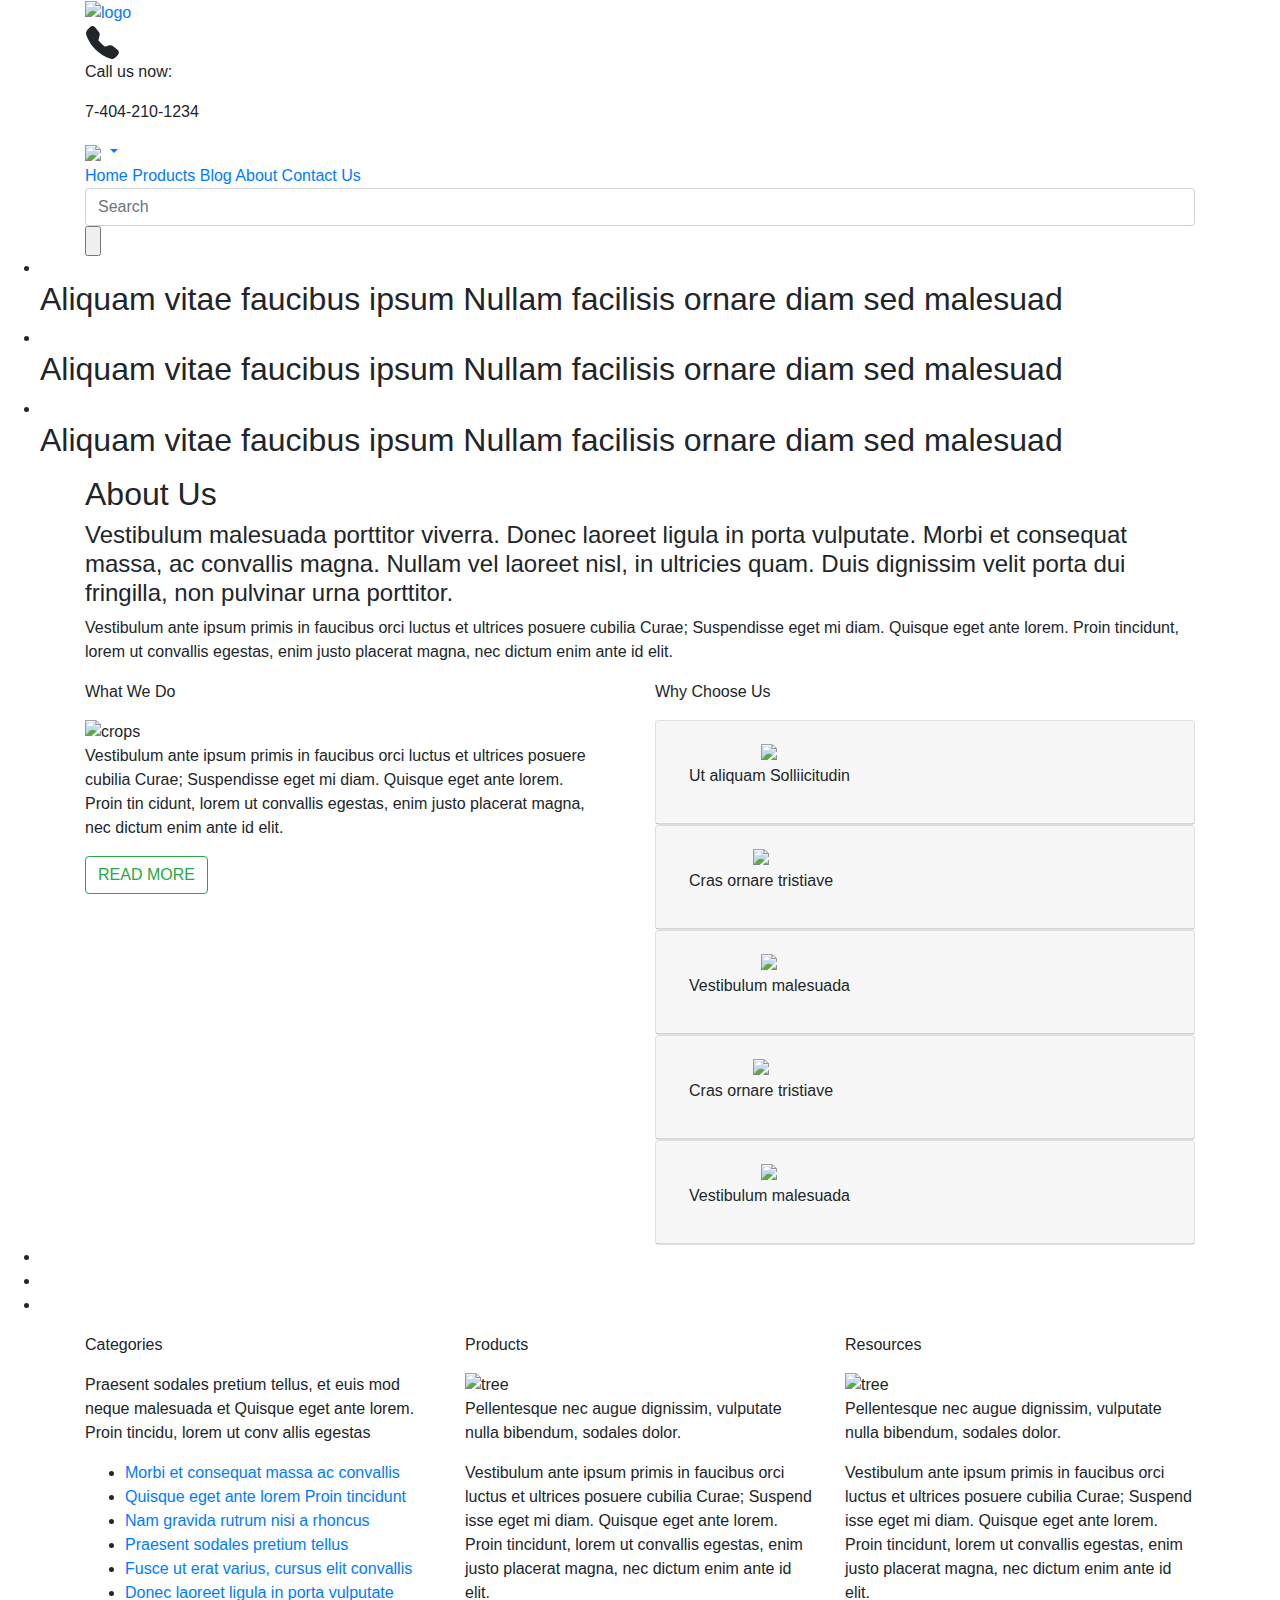
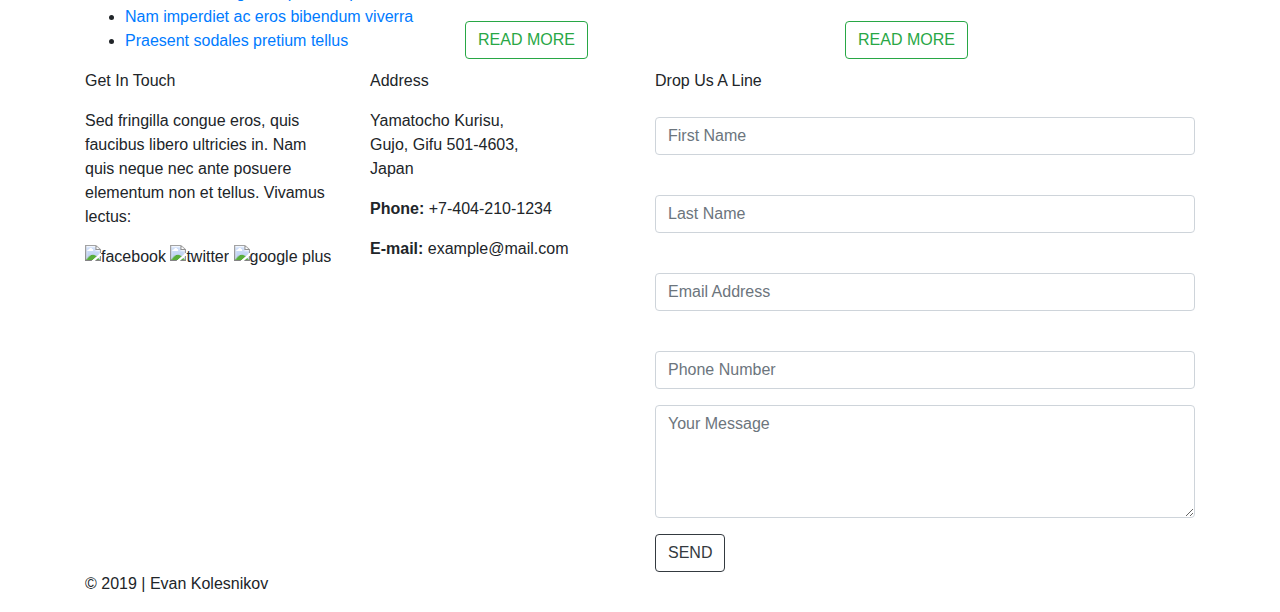
==== index.html @ a0339e0c "Update index.html" ====
<!DOCTYPE html>
<html>
    <head>
        <meta charset="utf-8">
        <meta name="viewport" content="width=device-width, initial-scale=1, shrink-to-fit=no">
        <link rel="stylesheet" href="https://stackpath.bootstrapcdn.com/bootstrap/4.5.2/css/bootstrap.min.css" integrity="sha384-JcKb8q3iqJ61gNV9KGb8thSsNjpSL0n8PARn9HuZOnIxN0hoP+VmmDGMN5t9UJ0Z" crossorigin="anonymous">
        <link href="css/style.css" rel="stylesheet" type="text/css" media="all">
        <link href='https://fonts.googleapis.com/css?family=Open+Sans:300italic,400italic,600italic,700italic,800italic,400,300,600,700,800' rel='stylesheet' type='text/css'>
        <title>A Responsive Website</title>
    </head>
    <body>
        <div class="header">
            <div class="container">
                <div class="logo">
                    <a href="index.html"><img src="img/random.png" alt="logo"/></a>
                </div>

                <div class="phone">
                    <div class="phone-icon">
                        <svg width="2.1875em" height="2.1875em" viewBox="0 0 16 16" class="bi bi-telephone-fill" fill="currentColor" xmlns="http://www.w3.org/2000/svg">
                            <path fill-rule="evenodd" d="M2.267.98a1.636 1.636 0 0 1 2.448.152l1.681 2.162c.309.396.418.913.296 1.4l-.513 2.053a.636.636 0 0 0 .167.604L8.65 9.654a.636.636 0 0 0 .604.167l2.052-.513a1.636 1.636 0 0 1 1.401.296l2.162 1.681c.777.604.849 1.753.153 2.448l-.97.97c-.693.693-1.73.998-2.697.658a17.47 17.47 0 0 1-6.571-4.144A17.47 17.47 0 0 1 .639 4.646c-.34-.967-.035-2.004.658-2.698l.97-.969z"/>
                        </svg>
                    </div>
                    <div class="call-us">
                        <p class="call-us-now">Call us now:</p>
                        <p class="pnumber">7-404-210-1234</p>
                    </div>
                </div>
                <div class="clearfix"></div>
                <div class="navigation">
                    <div class="nav-bar">
                      <div class="dropdown">
                        <a class="dropdown-toggle" type="button" id="dropdownMenuButton" data-toggle="dropdown" aria-haspopup="true" aria-expanded="false">
                          <img src="img/nav.png">
                        </a>
                        <div class="dropdown-menu" aria-labelledby="dropdownMenuButton">
                          <a class="dropdown-item" href="index.html">Home</a>
                          <a class="dropdown-item" href="products.html">Products</a>
                          <a class="dropdown-item" href="404.html">Blog</a>
                          <a class="dropdown-item" href="about.html">About</a>
                          <a class="dropdown-item" href="contact.html">Contact Us</a>
                        </div>
                      </div>
                        <div class="menu">
                              <a href="index.html" class="current-page">Home</a>
                              <a href="products.html">Products</a>
                              <a href="404.html">Blog</a>
                              <a href="about.html">About</a>
                              <a href="contact.html">Contact Us</a>
                        </div>
                        <div class="search">
                            <form>
                                <input class="form-control searchbar" type="text" placeholder="Search" aria-label="Search">
                                <input type="submit" value="">
                            </form>
                        </div>
                    </div>
                </div>
            </div>
        </div>
        <div class="slider">
            <ul class="rslides" id="slide">
                <li><img src="img/1.jpg" alt=""><div class="caption caption1"><h2>Aliquam vitae faucibus ipsum Nullam facilisis ornare diam sed malesuad</h2></div></li>
                <li><img src="img/2.jpg" alt=""><div class="caption caption1"><h2>Aliquam vitae faucibus ipsum Nullam facilisis ornare diam sed malesuad</h2></div></li>
                <li><img src="img/3.jpg" alt=""><div class="caption caption1"><h2>Aliquam vitae faucibus ipsum Nullam facilisis ornare diam sed malesuad</h2></div></li>
            </ul>
        </div>
        <div class="about">
              <div class="container">
                  <div class="about-us">
                      <h2>About Us</h2>
                      <h4>Vestibulum malesuada porttitor viverra. Donec laoreet ligula in porta vulputate. Morbi et consequat massa, ac convallis magna. Nullam vel laoreet nisl, in ultricies quam. Duis dignissim velit porta dui fringilla, non pulvinar urna porttitor.</h4>
                      <p>Vestibulum ante ipsum primis in faucibus orci luctus et ultrices posuere cubilia Curae; Suspendisse eget mi diam. Quisque eget ante lorem. Proin tincidunt, lorem ut convallis egestas, enim justo placerat magna, nec dictum enim ante id elit.</p>
                  </div>
                  <div class="about-bottom">
                    <div class="row">
                      <div class="col-md-6 what-we">
                          <p class="wwd">What We Do</p>
                          <img src="img/crop.jpg" class="img-fluid" alt="crops">
                          <p style="width: 94%;">Vestibulum ante ipsum primis in faucibus orci luctus et ultrices posuere cubilia Curae; Suspendisse eget mi diam. Quisque eget ante lorem. Proin tin cidunt, lorem ut convallis egestas, enim justo placerat magna, nec dictum enim ante id elit.</p>
                          <a class="btn btn-outline-success more" href="about.html">READ MORE</a>
                      </div>
                      <div class="col-md-6 why-choose">
                        <p class="wcu">Why Choose Us</p>
                          <div id="accordion">
                              <div class="card">
                                <div class="card-header" id="headingOne">
                                  <h5 class="mb-0">
                                    <button class="btn collapsed" data-toggle="collapse" data-target="#collapseOne" aria-expanded="true" aria-controls="collapseOne">
                                      <div class="plus-sign">
                                          <img src="img/plus.png">
                                      </div>
                                      <p class="crd-title">Ut aliquam Solliicitudin</p>
                                    </button>
                                  </h5>
                                </div>
                                <div id="collapseOne" class="collapse" aria-labelledby="headingOne" data-parent="#accordion">
                                <div class="card-body">
                                      Etiam feugiat lectus nisl, in euismod lectus viverra et. Sed et scelerisque felis. Integer vel volutpat massa. Donec id justo nisl.                                </div>
                                </div>
                              </div>
                              <div class="card">
                                <div class="card-header" id="headingTwo">
                                  <h5 class="mb-0">
                                    <button class="btn collapsed" data-toggle="collapse" data-target="#collapseTwo" aria-expanded="false" aria-controls="collapseTwo">
                                      <div class="plus-sign">
                                          <img src="img/plus.png">
                                      </div>
                                      <p class="crd-title">Cras ornare tristiave</p>
                                    </button>
                                  </h5>
                                </div>
                                <div id="collapseTwo" class="btn collapse" aria-labelledby="headingTwo" data-parent="#accordion">
                                  <div class="card-body" style="text-align: left; padding: 0.5rem">
                                      Phasellus in magna quis quam lobortis fermentum a eget ipsum.Praesent sodales pretium tellus, et euismod neque malesuada et. Maecenas ultrices nulldia.                                </div>
                                </div>
                              </div>
                              <div class="card">
                                <div class="card-header" id="headingThree">
                                  <h5 class="mb-0">
                                    <button class="btn collapsed" data-toggle="collapse" data-target="#collapseThree" aria-expanded="false" aria-controls="collapseThree">
                                      <div class="plus-sign">
                                          <img src="img/plus.png">
                                      </div>
                                      <p class="crd-title">Vestibulum malesuada</p>
                                    </button>  
                                  </h5>
                                </div>
                                <div id="collapseThree" class="collapse" aria-labelledby="headingThree" data-parent="#accordion">
                                  <div class="card-body">
                                    Anim pariatur cliche reprehenderit, enim eiusmod high life accusamus terry richardson ad squid.
                                  </div>
                                </div>
                              </div>
                              <div class="card">
                                  <div class="card-header" id="headingFour">
                                    <h5 class="mb-0">
                                      <button class="btn collapsed" data-toggle="collapse" data-target="#collapseFour" aria-expanded="false" aria-controls="collapseFour">
                                          <div class="plus-sign">
                                              <img src="img/plus.png">
                                          </div>
                                          <p class="crd-title">Cras ornare tristiave</p>
                                      </button>
                                    </h5>
                                  </div>
                                  <div id="collapseFour" class="collapse" aria-labelledby="headingFour" data-parent="#accordion">
                                    <div class="card-body">
                                      Phasellus in magna quis quam lobortis fermentum a eget ipsum.Praesent sodales pretium tellus, et euismod neque malesuada et. Maecenas ultrices nulldia.                                  </div>
                                  </div>
                                </div>
                                <div class="card">
                                  <div class="card-header" id="headingFive">
                                    <h5 class="mb-0">
                                      <button class="btn collapsed" data-toggle="collapse" data-target="#collapseFive" aria-expanded="false" aria-controls="collapseFive">
                                          <div class="plus-sign">
                                              <img src="img/plus.png">
                                          </div>
                                          <p class="crd-title">Vestibulum malesuada</p>
                                      </button>
                                    </h5>
                                  </div>
                                  <div id="collapseFive" class="collapse" aria-labelledby="headingFive" data-parent="#accordion">
                                    <div class="card-body">
                                      Etiam feugiat lectus nisl, in euismod lectus viverra et. Sed et scelerisque felis. Integer vel volutpat massa. Donec id justo nisl.                                  </div>
                                  </div>
                                </div>
                             </div>
                          </div>
                      </div>
                  </div>
              </div>
          </div>
          <div class="slider2">
            <ul class="rslides2">
              <li><img src="img/slide1.jpg" alt=""></li>
              <li><img src="img/slide2.jpg" alt=""></li>
              <li><img src="img/slide3.jpg" alt=""></li>
            </ul>
          </div>
          <div class="services">
            <div class="container">
              <div class="row">
                <div class="col-sm">
                  <p class="section-header">Categories</p>
                  <p class="categories-text">Praesent sodales pretium tellus, et euis mod neque malesuada et Quisque eget ante lorem. Proin tincidu, lorem ut conv allis egestas</p>
                  <ul class="categories-list">
                    <li>
                      <a href>Morbi et consequat massa ac convallis</a>
                    </li>
                    <li>
                      <a href>Quisque eget ante lorem Proin tincidunt</a>
                    </li>
                    <li>
                      <a href>Nam gravida rutrum nisi a rhoncus</a>
                    </li>
                    <li>
                      <a href>Praesent sodales pretium tellus</a>
                    </li>
                    <li>
                      <a href>Fusce ut erat varius, cursus elit convallis</a>
                    </li>
                    <li>
                      <a href>Donec laoreet ligula in porta vulputate</a>
                    </li>
                    <li>
                      <a href>Nam imperdiet ac eros bibendum viverra</a>
                    </li>
                    <li>
                      <a href>Praesent sodales pretium tellus</a>
                    </li>
                  </ul>
                </div>
                <div class="col-sm">
                  <p class="section-header">Products</p>
                  <img src="img/pic1.jpg" class="img-fluid" alt="tree">
                  <p class="product-text1">Pellentesque nec augue dignissim, vulputate nulla bibendum, sodales dolor.</p>
                  <p class="product-text2">Vestibulum ante ipsum primis in faucibus orci luctus et ultrices posuere cubilia Curae; Suspend isse eget mi diam. Quisque eget ante lorem. Proin tincidunt, lorem ut convallis egestas, enim justo placerat magna, nec dictum enim ante id elit.</p>
                  <a class="btn btn-outline-success more" href="about.html">READ MORE</a>
                </div>
                <div class="col-sm">
                  <p class="section-header resources-col">Resources</p>
                  <img src="img/pic2.jpg" class="img-fluid" alt="tree">
                  <p class="product-text1">Pellentesque nec augue dignissim, vulputate nulla bibendum, sodales dolor.</p>
                  <p class="product-text2">Vestibulum ante ipsum primis in faucibus orci luctus et ultrices posuere cubilia Curae; Suspend isse eget mi diam. Quisque eget ante lorem. Proin tincidunt, lorem ut convallis egestas, enim justo placerat magna, nec dictum enim ante id elit.</p>
                  <a class="btn btn-outline-success more" href="about.html">READ MORE</a>
                </div>
              </div>
            </div>
          </div>
          <div class="contact">
            <div class="container">
              <div class="row contact-row">
                <div class="col-sm contact-col">
                  <p class="contact-header">Get In Touch</p>
                  <p class="contact-text">Sed fringilla congue eros, quis faucibus libero ultricies in. Nam quis neque nec ante posuere elementum non et tellus. Vivamus lectus:</p>
                  <div class="socials">
                    <img src="img/fb.png" alt="facebook">
                    <img src="img/twitter.png" alt="twitter">
                    <img src="img/gplus.png" alt="google plus">
                  </div>
                </div>
                <div class="col-sm contact-col ">
                  <p class="contact-header">Address</p>
                  <p class="contact-adrs">Yamatocho Kurisu,<br> Gujo, Gifu 501-4603,<br> Japan</p>
                  <p class="contact-phone"><b>Phone:</b> +7-404-210-1234</p>
                  <p class="contact-email"><b>E-mail:</b> example@mail.com</p>
                  
                </div>
                <div class="col-lg-6 contact-col">
                  <p class="contact-header" style="margin-bottom: 0; padding-bottom: 0;">Drop Us A Line</p>
                  <form>
                    <div class="form-group">
                      <label for="exampleFormControlInput1"></label>
                      <input type="text" class="form-control inputext" id="FormControlInput" placeholder="First Name">
                    </div>
                    <div class="form-group">
                      <label for="exampleFormControlInput1"></label>
                      <input type="text" class="form-control inputext" id="FormControlInput" placeholder="Last Name">
                    </div>
                    <div class="form-group">
                      <label for="exampleFormControlInput1"></label>
                      <input type="text" class="form-control inputext" id="FormControlInput" placeholder="Email Address">
                    </div>
                    <div class="form-group">
                      <label for="exampleFormControlInput1"></label>
                      <input type="text" class="form-control inputext" id="FormControlInput" placeholder="Phone Number">
                    </div>
                    <div class="form-group txtarea">
                      <textarea type="textarea" class="form-control contact-txtarea" id="FormControlInput1" placeholder="Your Message" style="height: 113px;"></textarea>
                    </div>
                  </form>
                  <button type="button" class="btn btn-outline-dark send-btn">SEND</button>
                </div>
              </div>
            </div>
          </div>
          <div class="copyr">
            <div class="container">
              <p class="copyright">© 2019 | Evan Kolesnikov</p>
            </div>
          </div>

        <script src="https://ajax.googleapis.com/ajax/libs/jquery/1.8.3/jquery.min.js"></script>
        <script src="js/responsiveslides.min.js"></script>
        <script>
            $.noConflict();
            jQuery( document ).ready(function( $ ) {
                $(function() {
              $("#slide").responsiveSlides({
                auto: true,
                speed: 470,
              });
            });
                $(function() {
                $(".rslides2").responsiveSlides({
                  auto: true,
                  speed: 900,
                  pager: true,
                });
              });
            });
        </script>
        <script src="https://code.jquery.com/jquery-3.5.1.slim.min.js" integrity="sha384-DfXdz2htPH0lsSSs5nCTpuj/zy4C+OGpamoFVy38MVBnE+IbbVYUew+OrCXaRkfj" crossorigin="anonymous"></script>
        <script src="https://cdn.jsdelivr.net/npm/popper.js@1.16.1/dist/umd/popper.min.js" integrity="sha384-9/reFTGAW83EW2RDu2S0VKaIzap3H66lZH81PoYlFhbGU+6BZp6G7niu735Sk7lN" crossorigin="anonymous"></script>
        <script src="https://stackpath.bootstrapcdn.com/bootstrap/4.5.2/js/bootstrap.min.js" integrity="sha384-B4gt1jrGC7Jh4AgTPSdUtOBvfO8shuf57BaghqFfPlYxofvL8/KUEfYiJOMMV+rV" crossorigin="anonymous"></script>  
    </body>
</html>
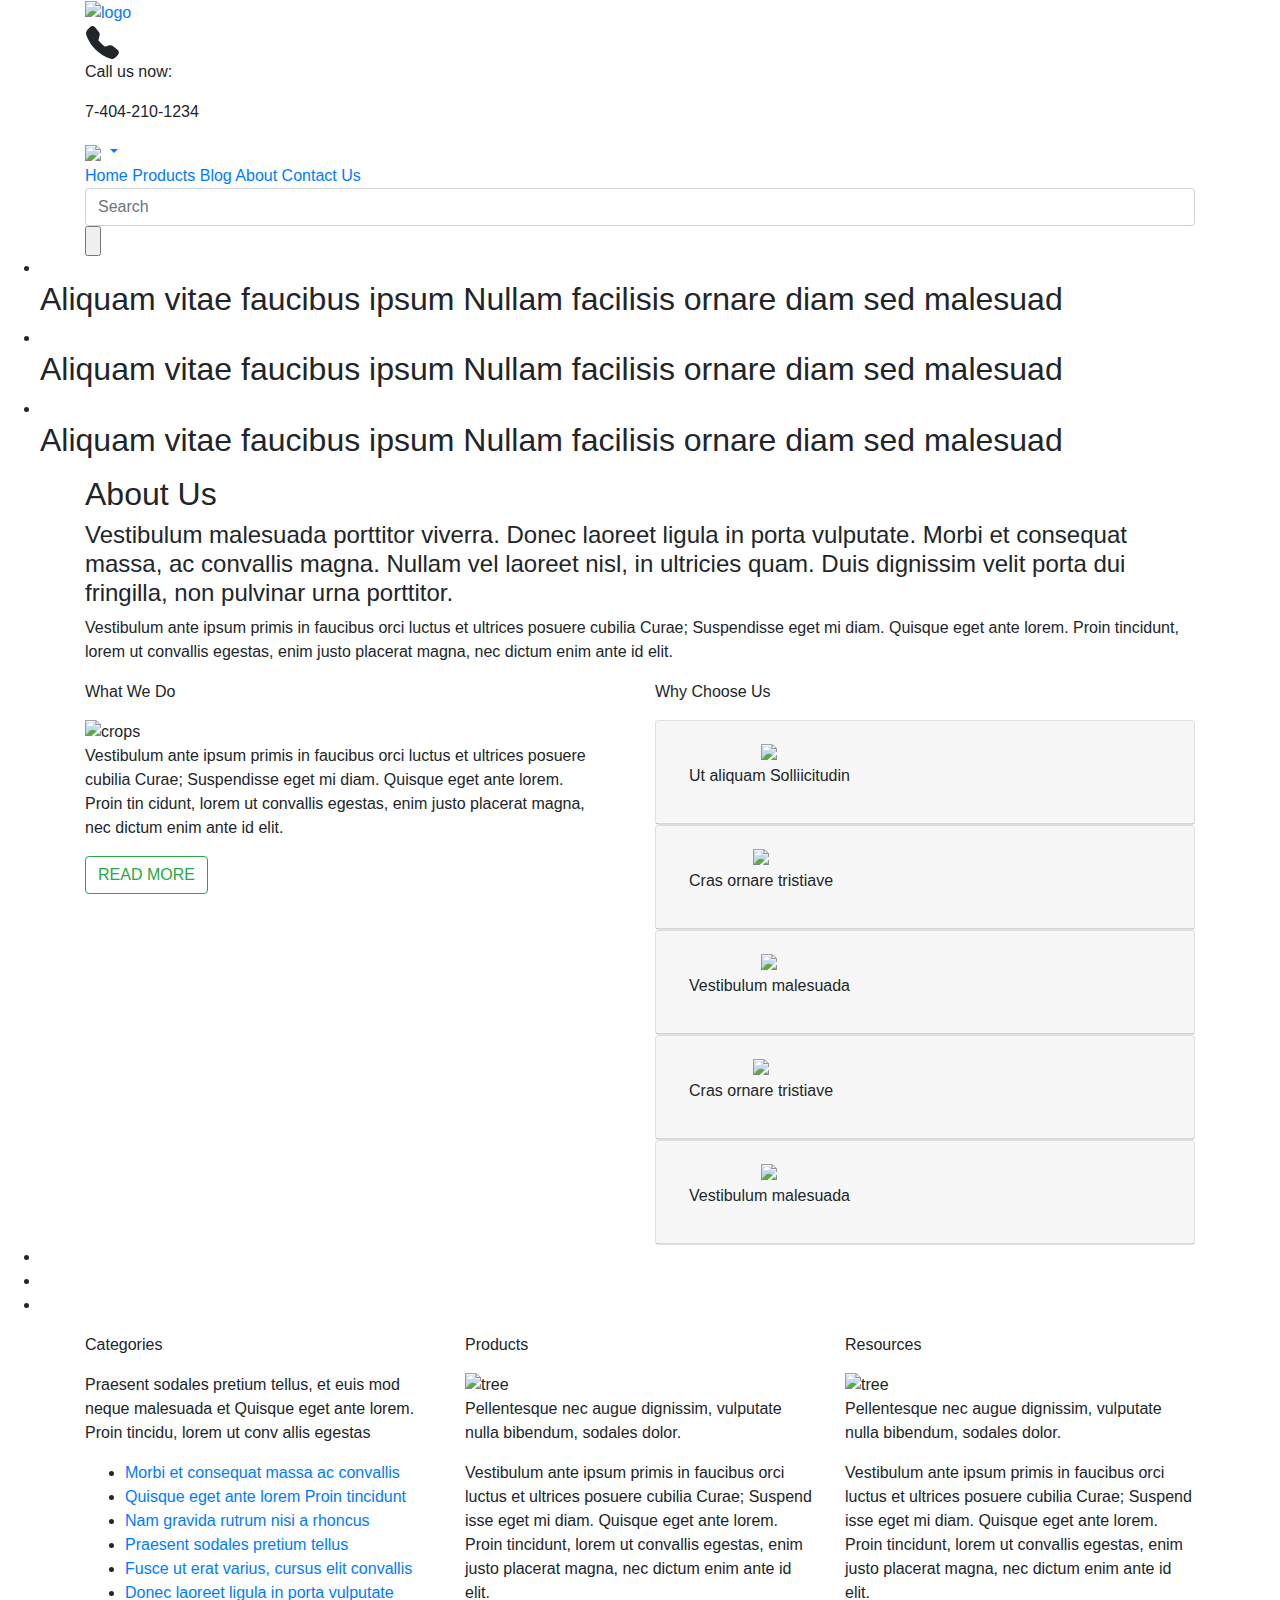
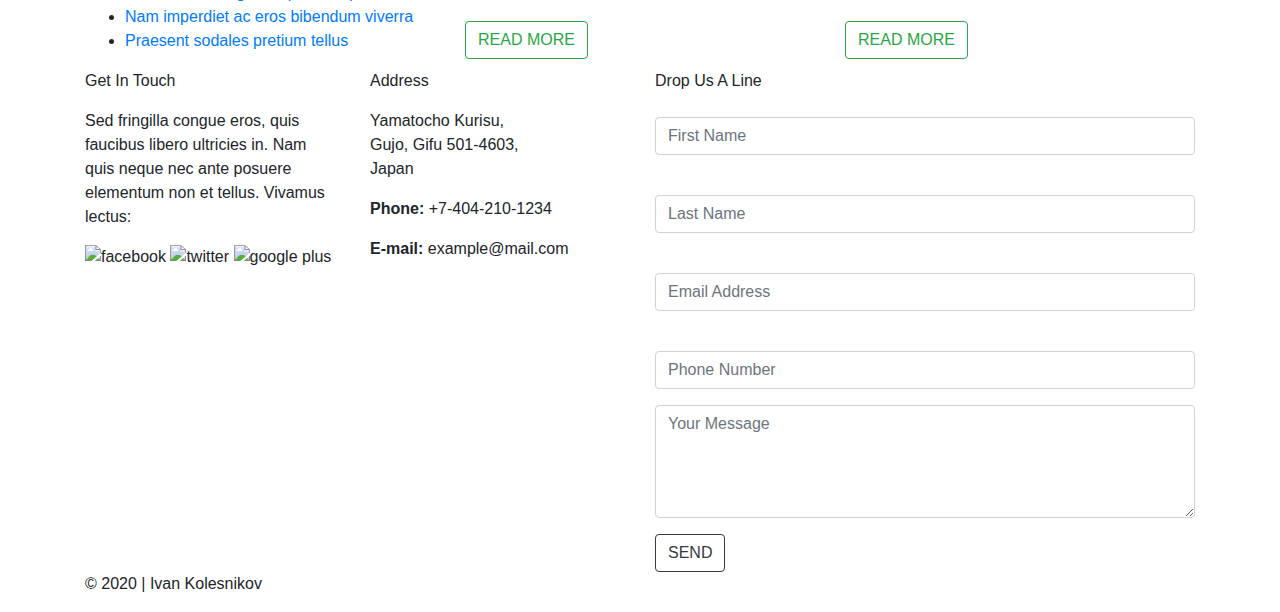
==== commit a6f74ed2: "Update index.html" ====
--- a/index.html
+++ b/index.html
@@ -276,7 +276,7 @@
           </div>
           <div class="copyr">
             <div class="container">
-              <p class="copyright">© 2019 | Evan Kolesnikov</p>
+              <p class="copyright">© 2020 | Ivan Kolesnikov</p>
             </div>
           </div>
 
